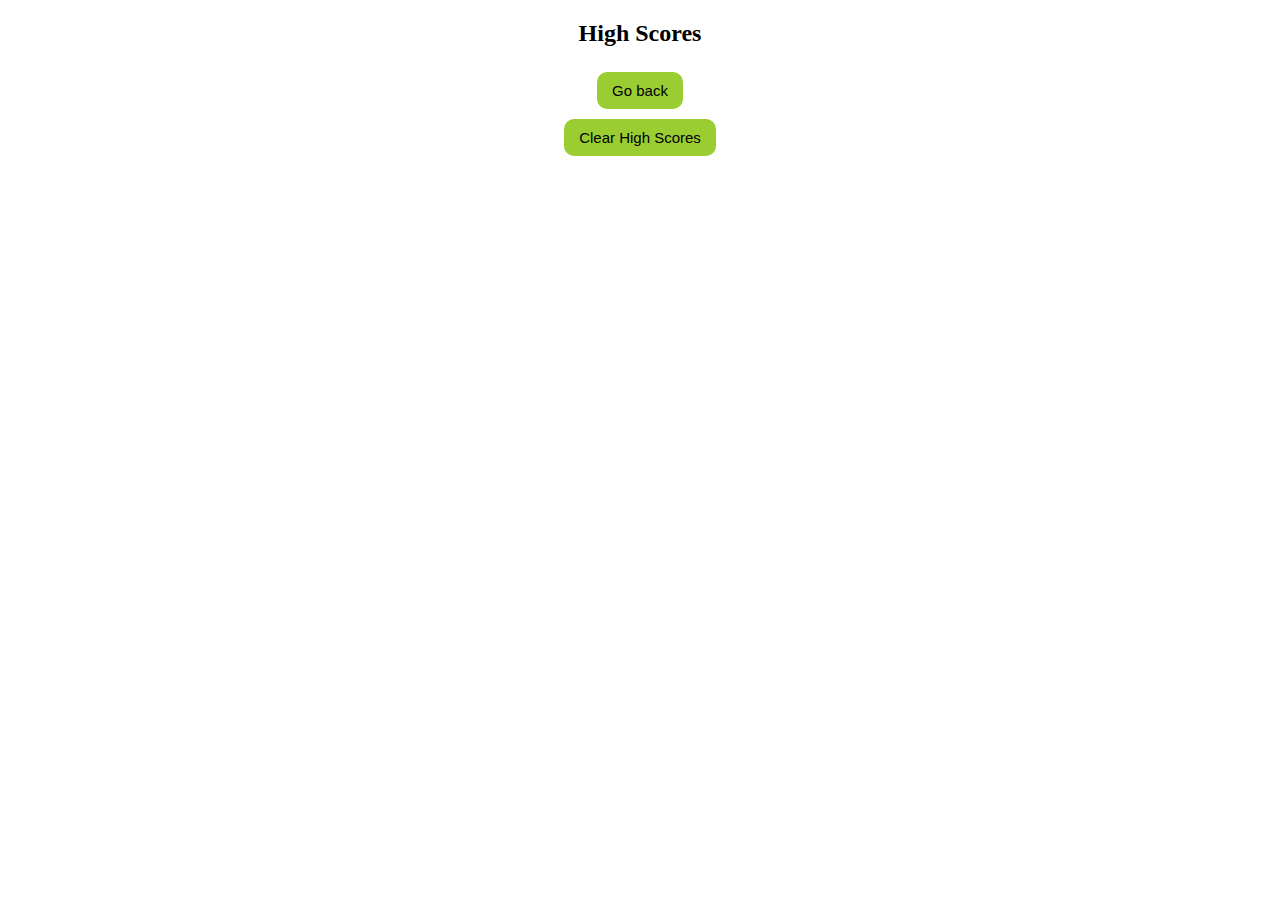
==== high-score.html @ 33f20bb0 "front page and high score page done" ====
<!DOCTYPE html>
<html lang="en">
<head>
    <meta charset="UTF-8">
    <meta http-equiv="X-UA-Compatible" content="IE=edge">
    <meta name="viewport" content="width=device-width, initial-scale=1.0">
    <link rel = "stylesheet" href = "assets/css/style.css">
    <title>Code Quiz High Scores</title>
</head>

<body>

    <section class = "high-scores">
        <h2>High Scores</h2>

        <form action = "index.html">
            <button type = "submit">Go back</button>
        </form>
        <button type = "submit">Clear High Scores</button>
    </section>
    
</body>

</html>
---- assets/css/style.css ----
header {
    display: flex;
    flex-direction: column;
}

header ul{
    align-items: center;
    display: flex;
    justify-content: space-between;
    list-style: none;
}

header a{
    text-decoration: none;
    color: orange;
}

.main-page{
    text-align: center;
}

.main-page p{
    padding: 0 100px;
}

button{
    background-color: yellowgreen;
    border-radius: 10px;
    border: none;
    font-size: 15px;
    padding: 10px 15px;
}

button:hover{
    background-color: orange;
    border-radius: 10px;
    border: none;
    font-size: 15px;
    padding: 10px;
}

.high-scores{
    text-align: center;
}

.high-scores button{
    margin: 5px;
}
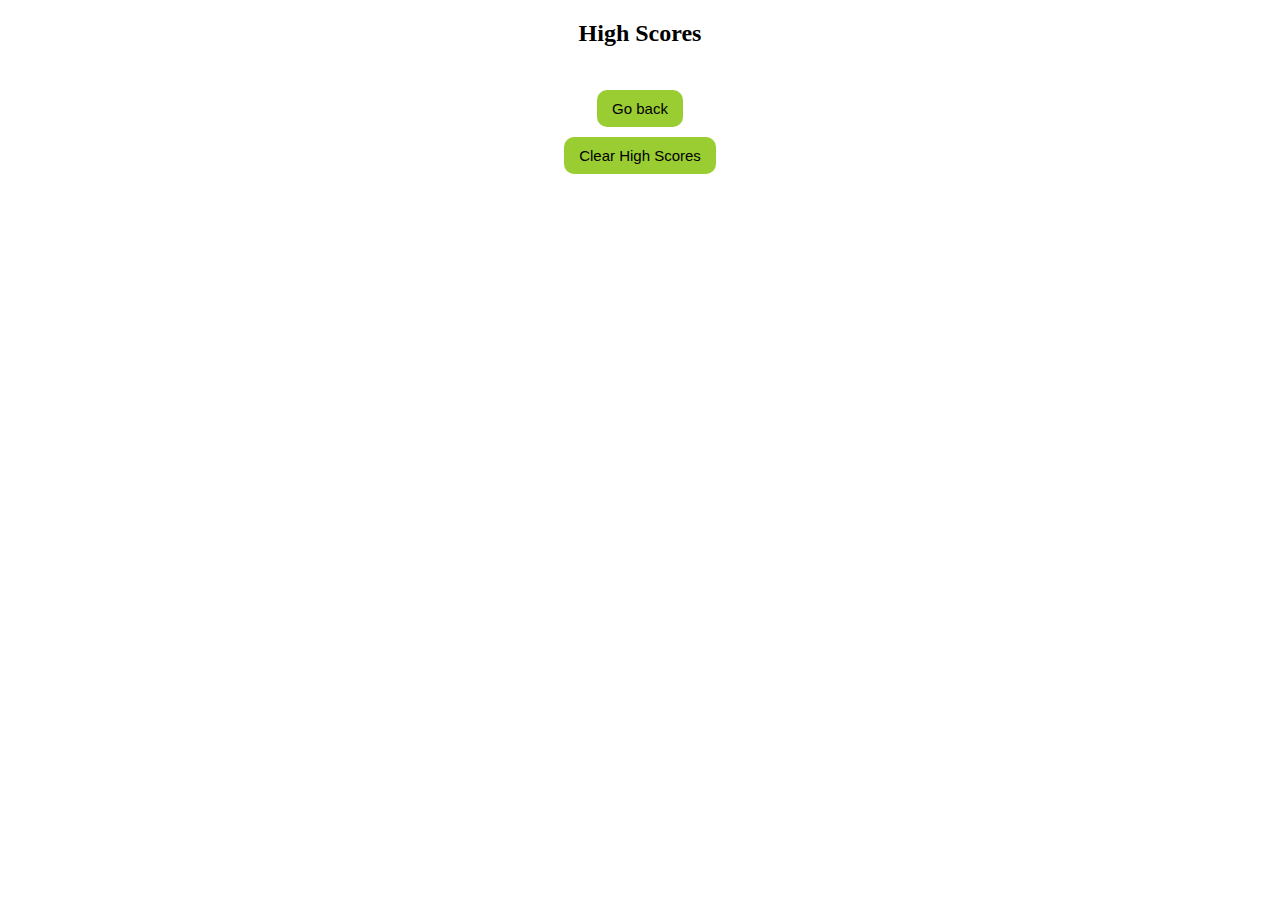
==== commit 4e1e72ee: "global variables adjusted, created eventlistener for displayQuestion (in progress), game over eventl" ====
--- a/high-score.html
+++ b/high-score.html
@@ -12,7 +12,7 @@
 
     <section class = "high-scores">
         <h2>High Scores</h2>
-
+        <li class = "HS-list"></li>
         <form action = "index.html">
             <button type = "submit">Go back</button>
         </form>
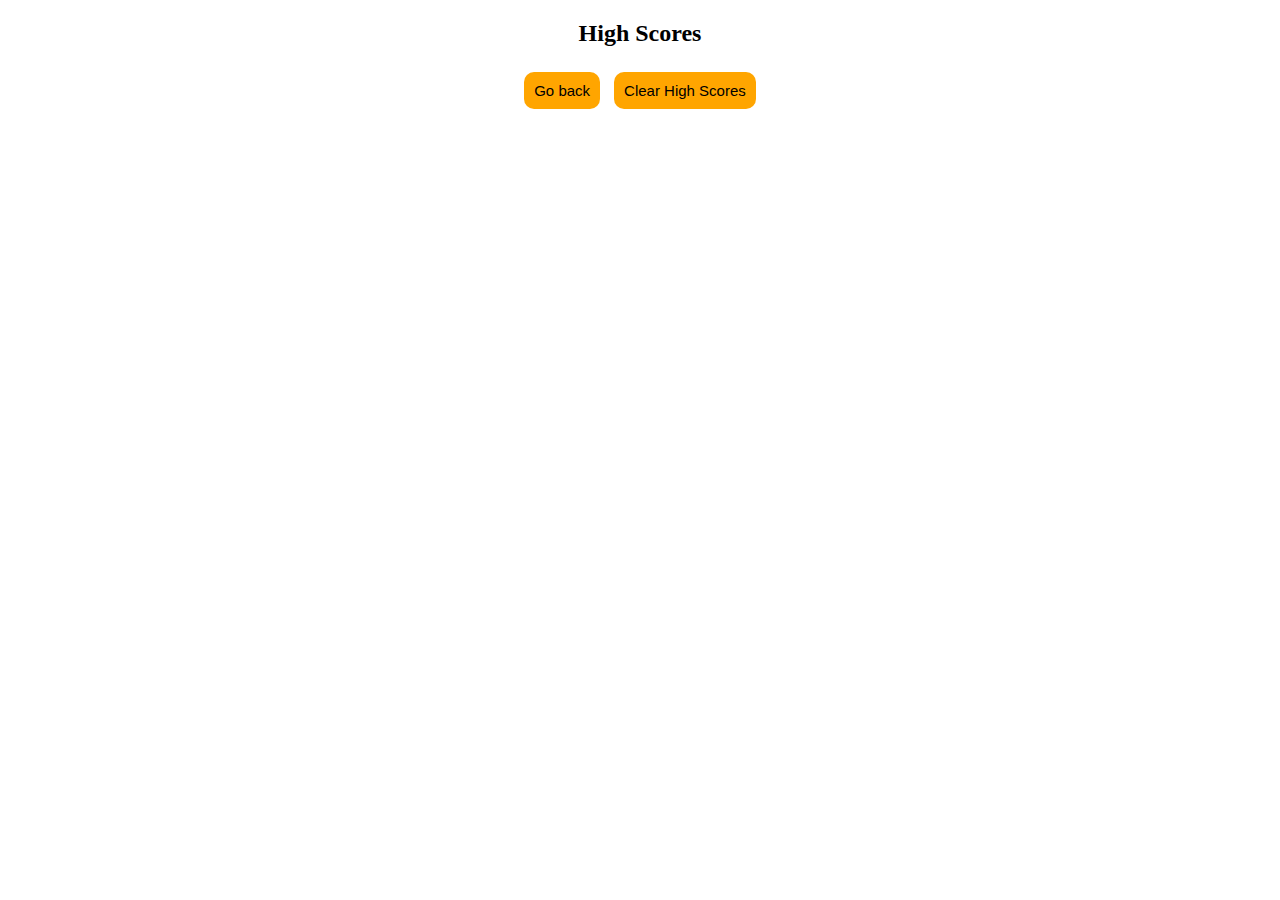
==== commit 1da03942: "questions/answers appended; start button works" ====
--- a/high-score.html
+++ b/high-score.html
@@ -12,13 +12,14 @@
 
     <section class = "high-scores">
         <h2>High Scores</h2>
-        <li class = "HS-list"></li>
-        <form action = "index.html">
-            <button type = "submit">Go back</button>
+        <form class = "HS-list">
         </form>
-        <button type = "submit">Clear High Scores</button>
+            <button type = "submit" class = "go-back">Go back</button>
+        <button type = "submit" class = "clear-high-score">Clear High Scores</button>
     </section>
     
+    <script src = "high-score.assets/js/script.js"></script>
+
 </body>
 
 </html>--- a/assets/css/style.css
+++ b/assets/css/style.css
@@ -16,6 +16,11 @@
     color: orange;
 }
 
+#timer{
+    font-size: 16px;
+    font-weight: bold;
+}
+
 .main-page{
     text-align: center;
 }
@@ -25,6 +30,15 @@
 }
 
 button{
+    background-color: orange;
+    border-radius: 10px;
+    border: none;
+    font-size: 15px;
+    padding: 10px;
+    margin: 3px 170px;
+}
+
+.start-button{
     background-color: yellowgreen;
     border-radius: 10px;
     border: none;
@@ -32,7 +46,7 @@
     padding: 10px 15px;
 }
 
-button:hover{
+.start-button:hover{
     background-color: orange;
     border-radius: 10px;
     border: none;
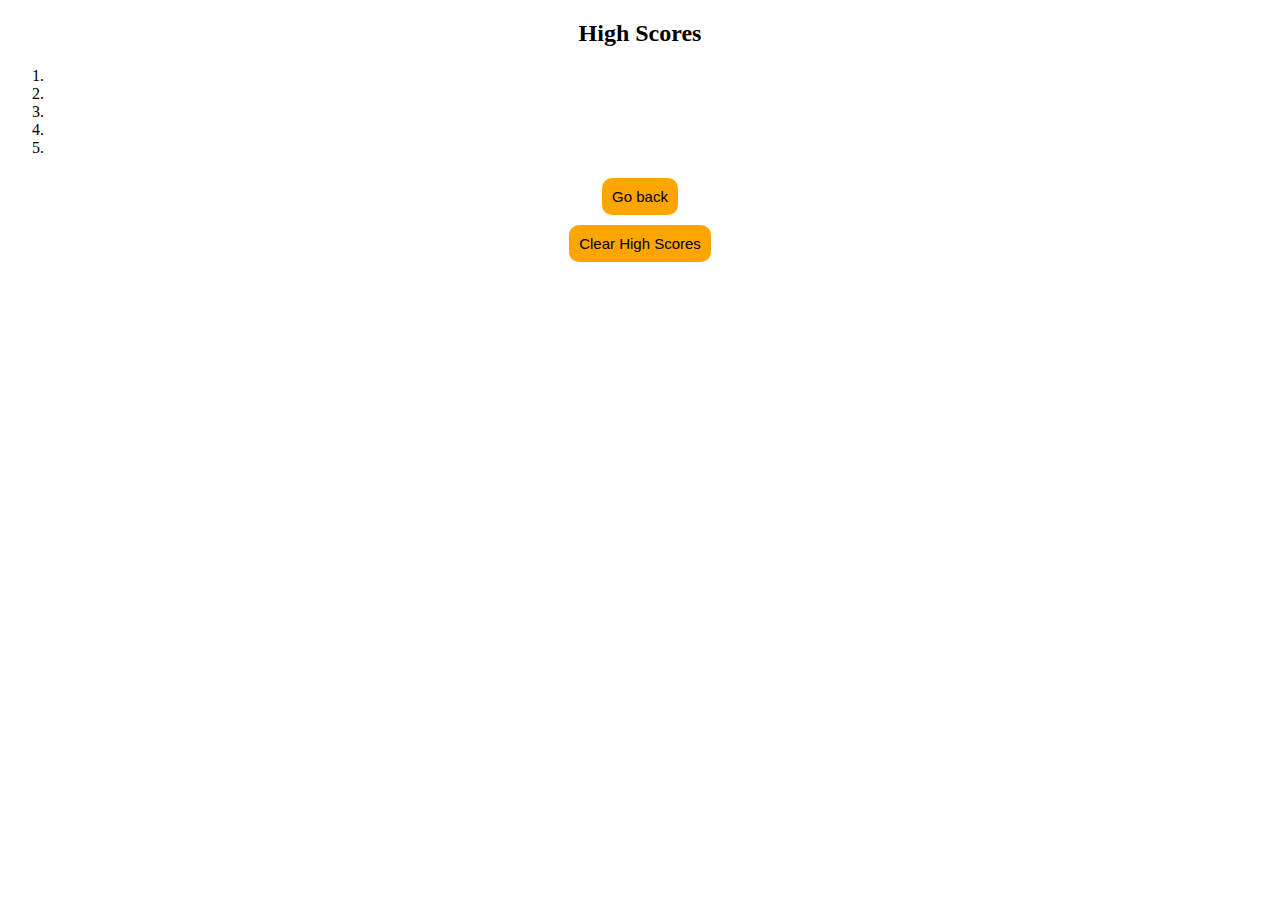
==== commit ad97e634: "quiz starts, but choice buttons won't work" ====
--- a/high-score.html
+++ b/high-score.html
@@ -12,14 +12,19 @@
 
     <section class = "high-scores">
         <h2>High Scores</h2>
-        <form class = "HS-list">
+        <ol class = "HS-list">
+            <li id = 'HS-1'></li>
+            <li id = 'HS-2'></li>
+            <li id = 'HS-3'></li>
+            <li id = 'HS-4'></li>
+            <li id = 'HS-5'></li>
+        </ol>
+        <form action = "index.html">
+            <button type = "submit">Go back</button>
         </form>
-            <button type = "submit" class = "go-back">Go back</button>
-        <button type = "submit" class = "clear-high-score">Clear High Scores</button>
+        <button type = "submit">Clear High Scores</button>
     </section>
     
-    <script src = "high-score.assets/js/script.js"></script>
-
 </body>
 
 </html>--- a/assets/css/style.css
+++ b/assets/css/style.css
@@ -9,11 +9,6 @@
     display: flex;
     justify-content: space-between;
     list-style: none;
-}
-
-header a{
-    text-decoration: none;
-    color: orange;
 }
 
 #timer{
@@ -36,6 +31,15 @@
     font-size: 15px;
     padding: 10px;
     margin: 3px 170px;
+}
+
+header button{
+    text-decoration: none;
+    color: orange;
+    background-color: white;
+    border-radius: 0;
+    padding: 0;
+    margin: 0;
 }
 
 .start-button{
